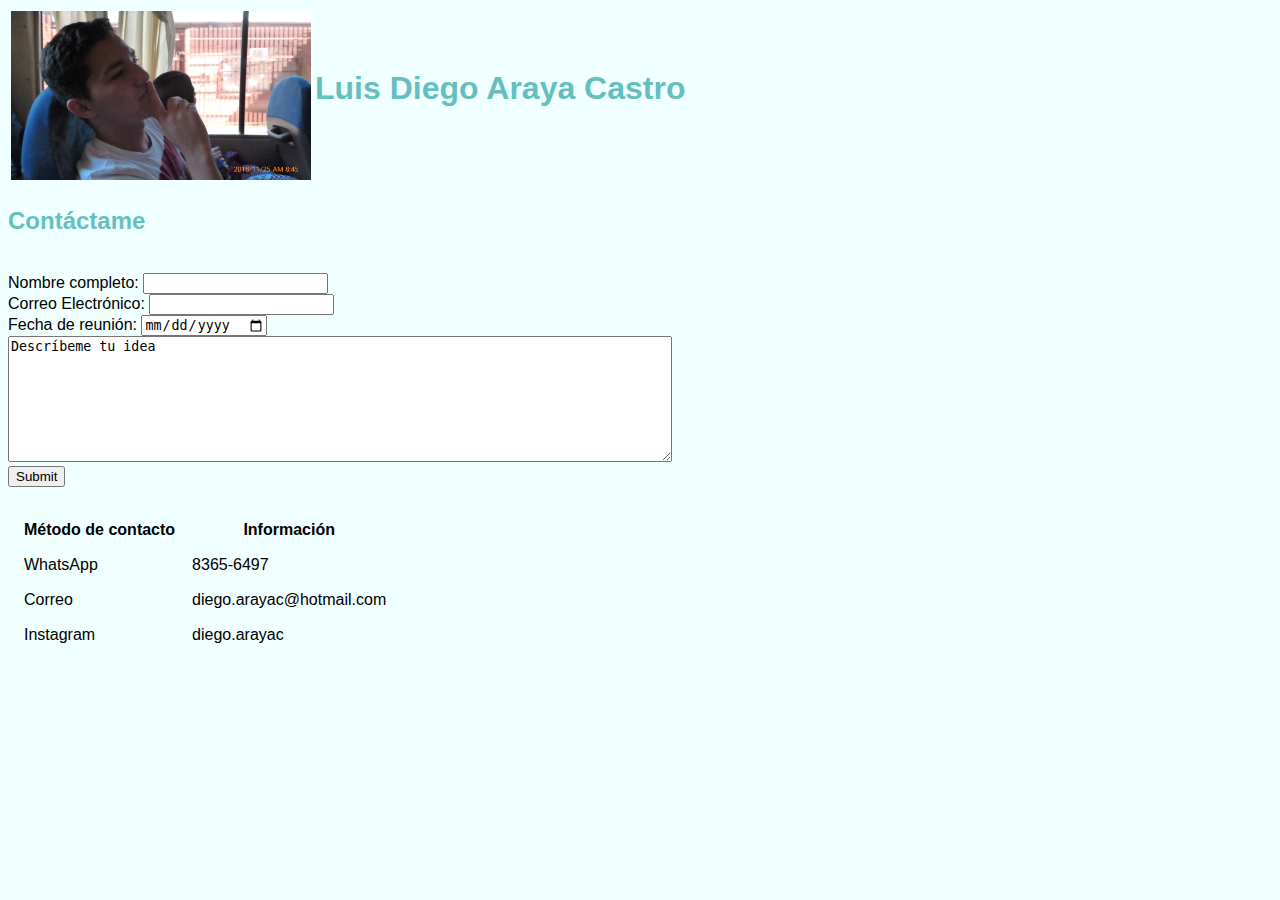
==== Contactame.html @ 6822add3 "Add files via upload" ====
<!DOCTYPE html>
<html lang="en" dir="ltr">
  <head>
    <meta charset="utf-8">
    <title>Diego's Website</title>
    <body style="background-color: azure;">
      <link rel="stylesheet" href="css/style.css">
  </head>
  <!--Acá empieza la partesita de arriba-->
  <table>
    <tr>
      <td><a href="index.html"><img src="P1070421.JPG" alt="profile-picture" width="300X300"></a></td>
      <td>
        <h1>Luis Diego Araya Castro</h1><br>
      </td>
    </tr>
  </table>
  <!--Acá termina la partesita de arriba-->
    <!--Acá la tabla para que me contacten y con mi info,
      al lado izquierdo va el form y al lado derecho toda la info-->
      <h2>Contáctame</h2>
      <br>
         <form action="mailto:diego.arayac@hotmail.com"; method="" enctype="text/plain">
         <label>Nombre completo:</label>
         <input type="name" name="nombreCompleto: "><br>
         <label>Correo Electrónico:</label>
         <input type="email" name="correoElectronico: "><br>
         <label>Fecha de reunión:</label>
         <input type="date" name="Fecha: "><br>
         <textarea name="name" rows="8" cols="80">Descríbeme tu idea</textarea><br>
         <input type="submit" name="">
         </form>
         <!--Acá acaba el form-->
     <br>
     <!--Tabla de contacto, tiene 2 filas, acá inicia-->
     <table cellspacing="15">
       <thead>
         <tr>
           <th>Método de contacto</th>
           <th>Información</th>
         </tr>
         <tr>
           <td>WhatsApp</td>
           <td>8365-6497</td>
         </tr>
         <tr>
           <td>Correo</td>
           <td>diego.arayac@hotmail.com</td>
         </tr>
         <tr>
           <td>Instagram</td>
           <td>diego.arayac</td>
         </tr>
       </thead>
       <!--Tabla de contacto, tiene 2 filas, acá termina-->
     </table>
  </body>
</html>
---- css/style.css ----
body {
   background-color: azure;
   font-family: arial;
   }
   hr {
   border-style:dotted none none;
   border-width: 5px;
   border-color: grey;
   width: 5%;
   }
   img {
   width:300px
   }
   h1 {
   color: #66bfbf;
   }
   h2 {
   color: #66bfbf;
   }
   h3 {
   color: #66bfbf;
   }
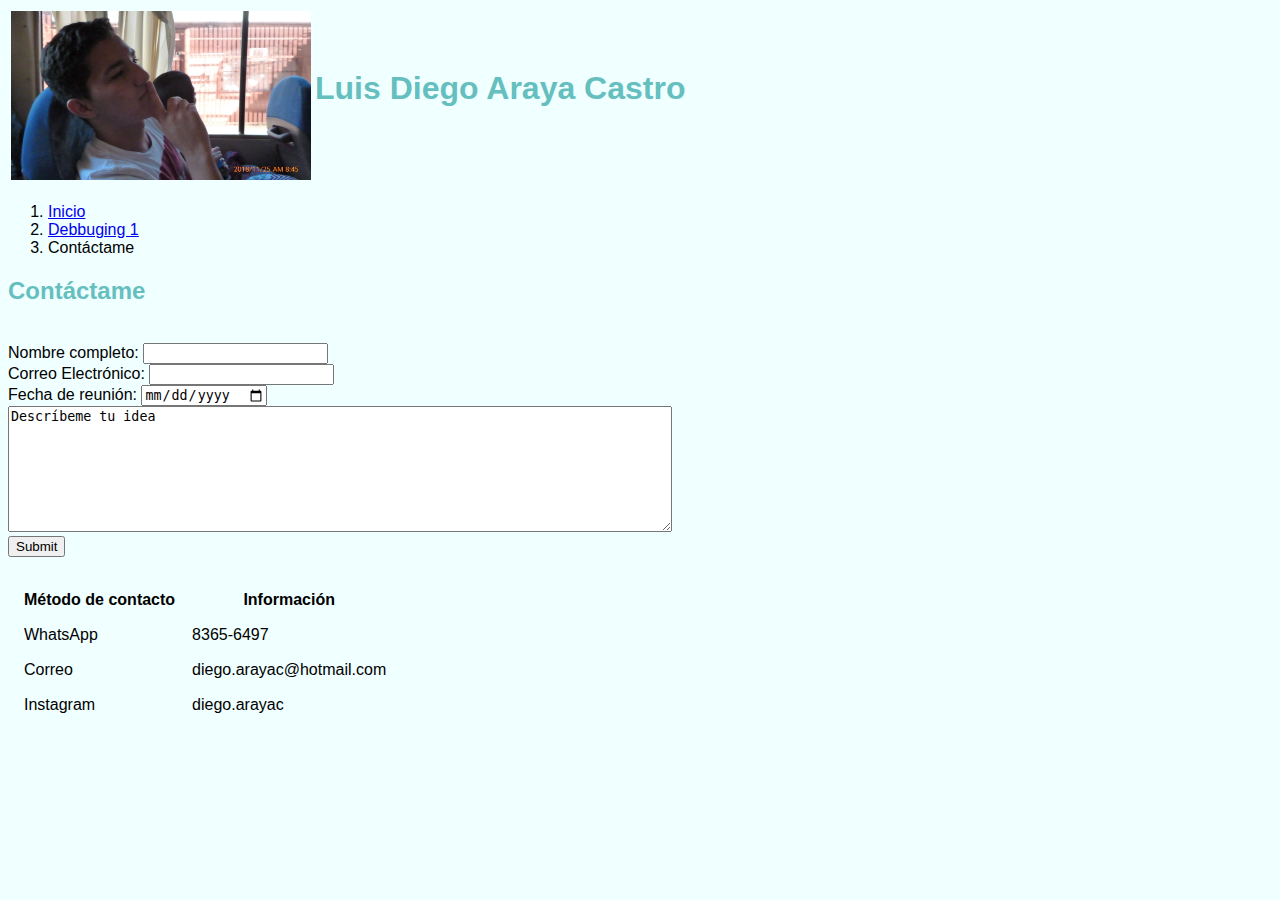
==== commit a3dad869: "Add files via upload" ====
--- a/Contactame.html
+++ b/Contactame.html
@@ -16,11 +16,18 @@
     </tr>
   </table>
   <!--Acá termina la partesita de arriba-->
+  <nav class="crumbs">
+    <ol>
+      <li class="crumb"><a href="index.html">Inicio</a></li>
+      <li class="crumb"><a href="Debugging Problem 1.html">Debbuging 1</a></li>
+      <li class="crumb">Contáctame</li>
+    </ol>
+  </nav>
     <!--Acá la tabla para que me contacten y con mi info,
       al lado izquierdo va el form y al lado derecho toda la info-->
       <h2>Contáctame</h2>
       <br>
-         <form action="mailto:diego.arayac@hotmail.com"; method="" enctype="text/plain">
+         <form action="mailto:techlabcr@hotmail.com"; method="" enctype="text/plain">
          <label>Nombre completo:</label>
          <input type="name" name="nombreCompleto: "><br>
          <label>Correo Electrónico:</label>
